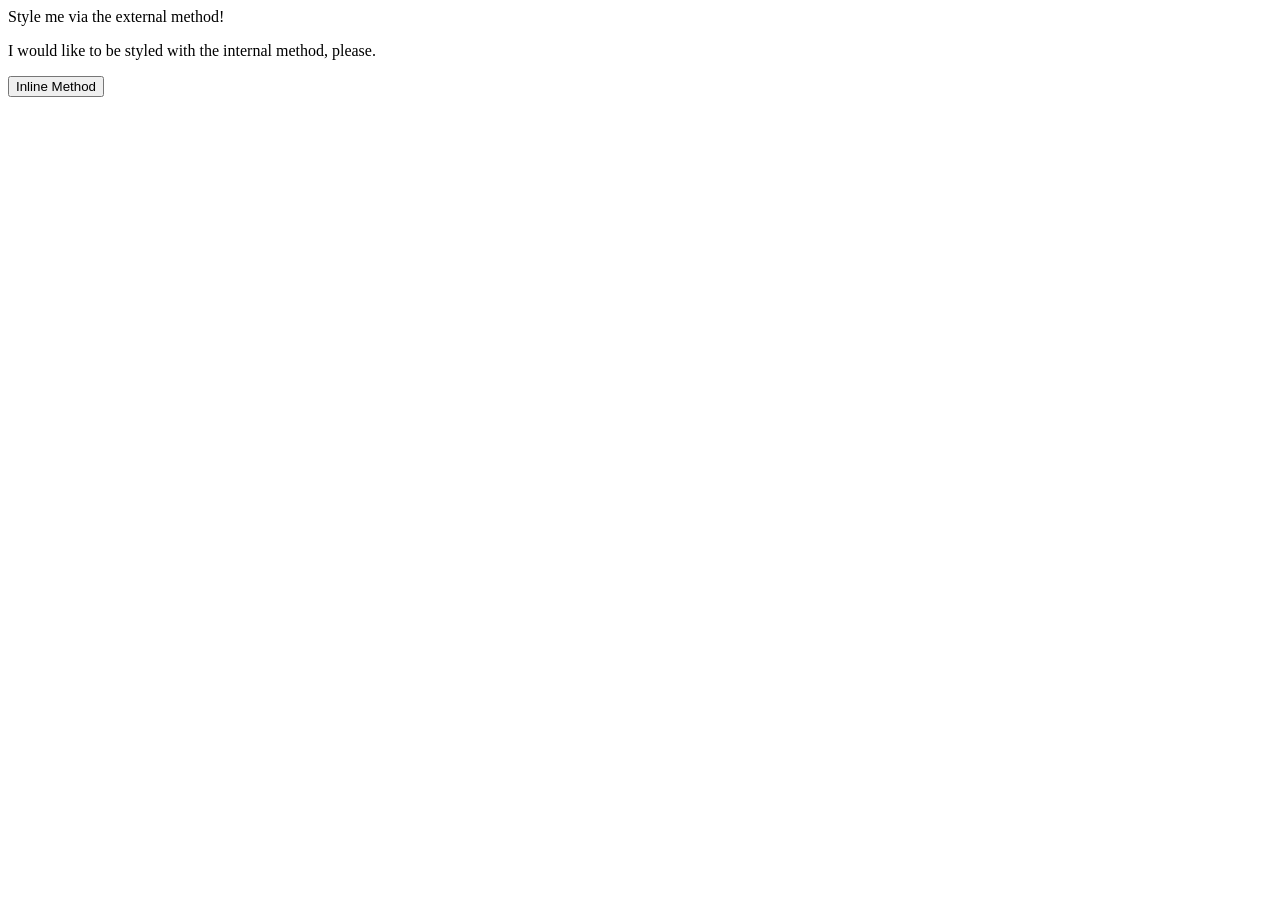
==== foundations/intro-to-css/01-css-methods/index.html @ baddedaa "Add & link stylesheet" ====
<!DOCTYPE html>
<html lang="en">
  <head>
    <meta charset="UTF-8">
    <meta http-equiv="X-UA-Compatible" content="IE=edge">
    <meta name="viewport" content="width=device-width, initial-scale=1.0">
    <title>Methods for Adding CSS</title>
    <link rel="stylesheet" href="style.css">
  </head>
  <body>
    <div>Style me via the external method!</div>
    <p>I would like to be styled with the internal method, please.</p>
    <button>Inline Method</button>
  </body>
</html>
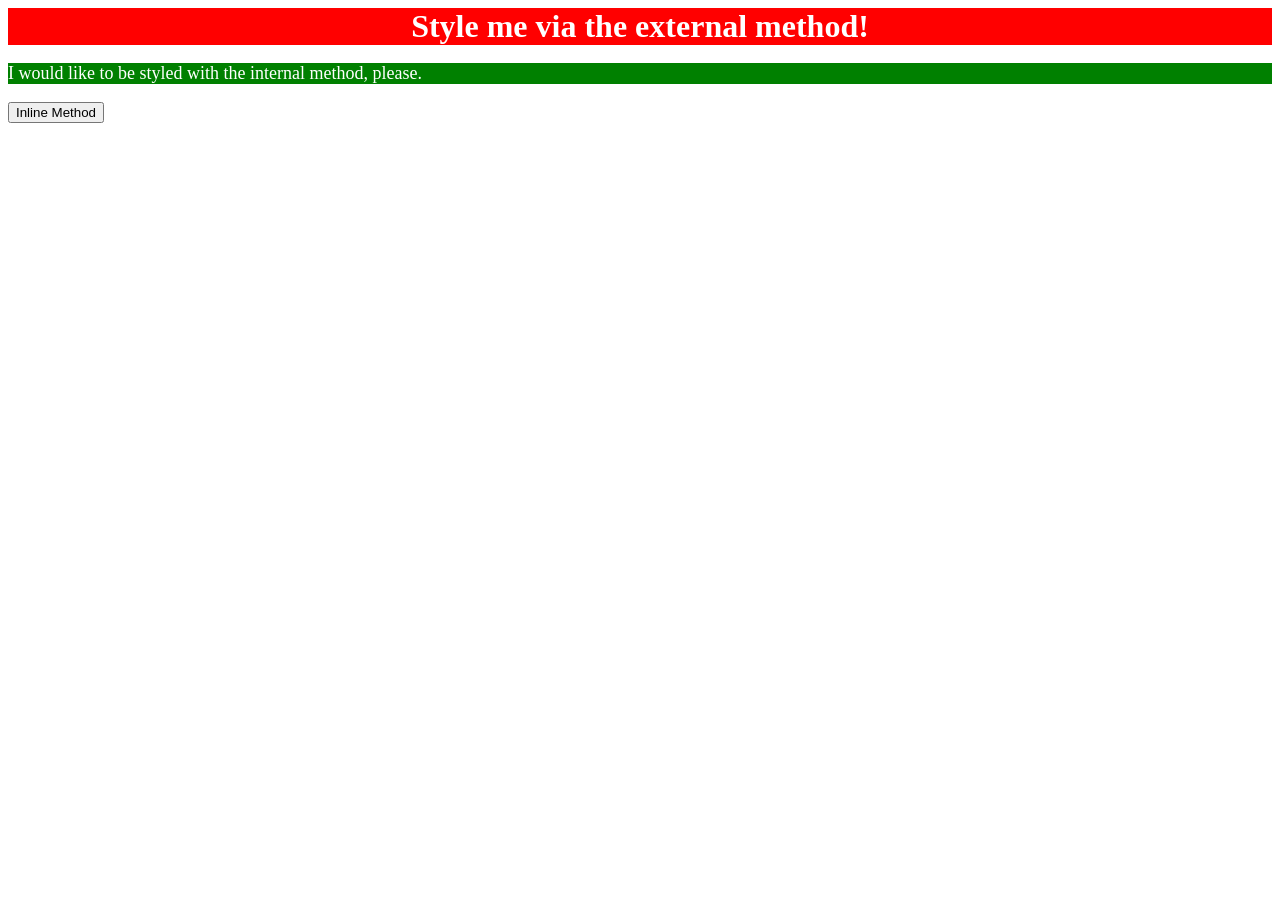
==== commit 3c5dce6a: "Add internal styling for <p> tag" ====
--- a/foundations/intro-to-css/01-css-methods/index.html
+++ b/foundations/intro-to-css/01-css-methods/index.html
@@ -6,6 +6,13 @@
     <meta name="viewport" content="width=device-width, initial-scale=1.0">
     <title>Methods for Adding CSS</title>
     <link rel="stylesheet" href="style.css">
+    <style>
+      p {
+        background-color: green;
+        color: white;
+        font-size: 18px;
+      }
+    </style>
   </head>
   <body>
     <div>Style me via the external method!</div>
--- a/foundations/intro-to-css/01-css-methods/style.css
+++ b/foundations/intro-to-css/01-css-methods/style.css
@@ -0,0 +1,7 @@
+div {
+    background-color: red;
+    color: white;
+    font-size: 32px;
+    text-align: center;
+    font-weight: bold;
+}
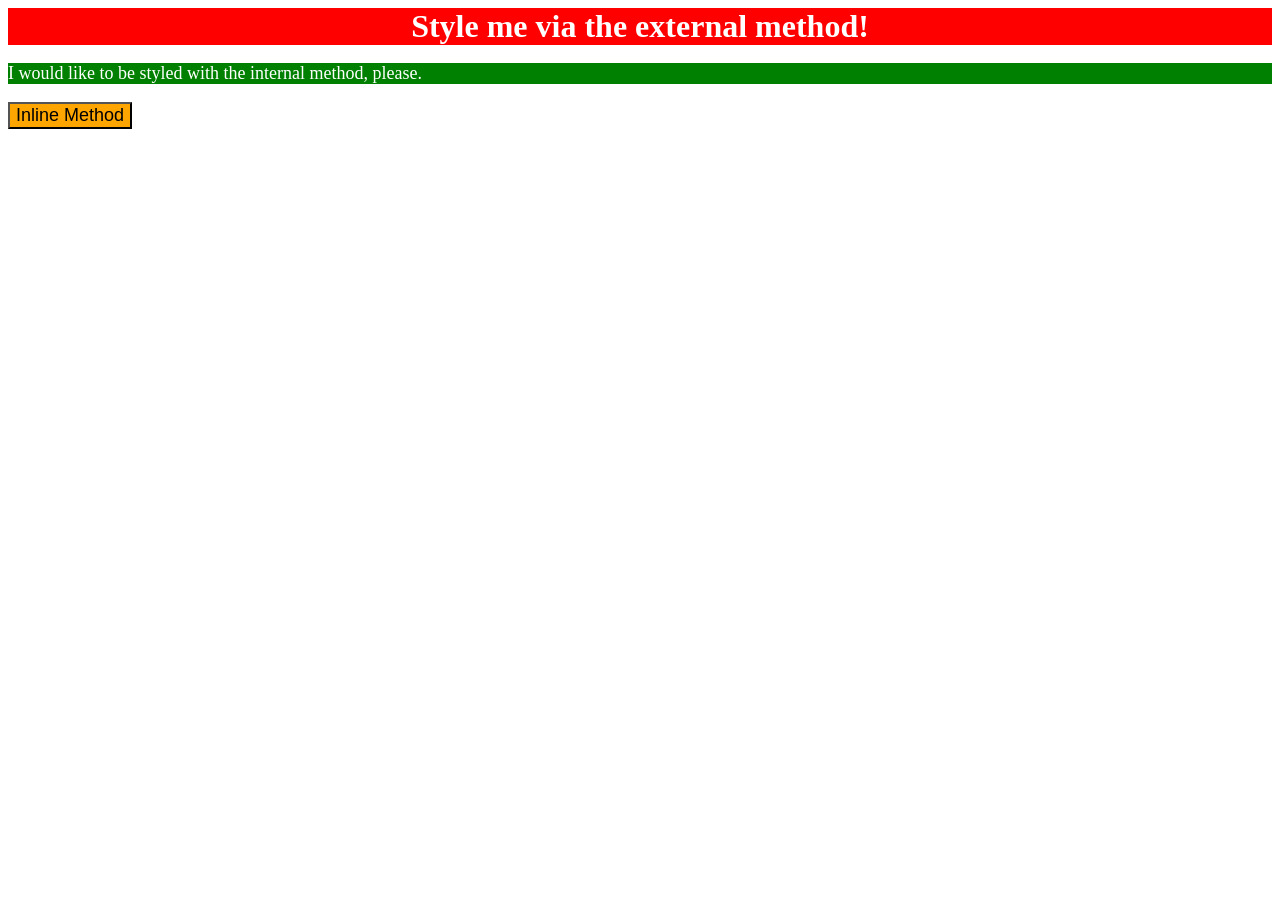
==== commit 3e2ba21b: "Add inline <button> styling" ====
--- a/foundations/intro-to-css/01-css-methods/index.html
+++ b/foundations/intro-to-css/01-css-methods/index.html
@@ -17,6 +17,6 @@
   <body>
     <div>Style me via the external method!</div>
     <p>I would like to be styled with the internal method, please.</p>
-    <button>Inline Method</button>
+    <button style="background-color: orange; font-size: 18px">Inline Method</button>
   </body>
 </html>
